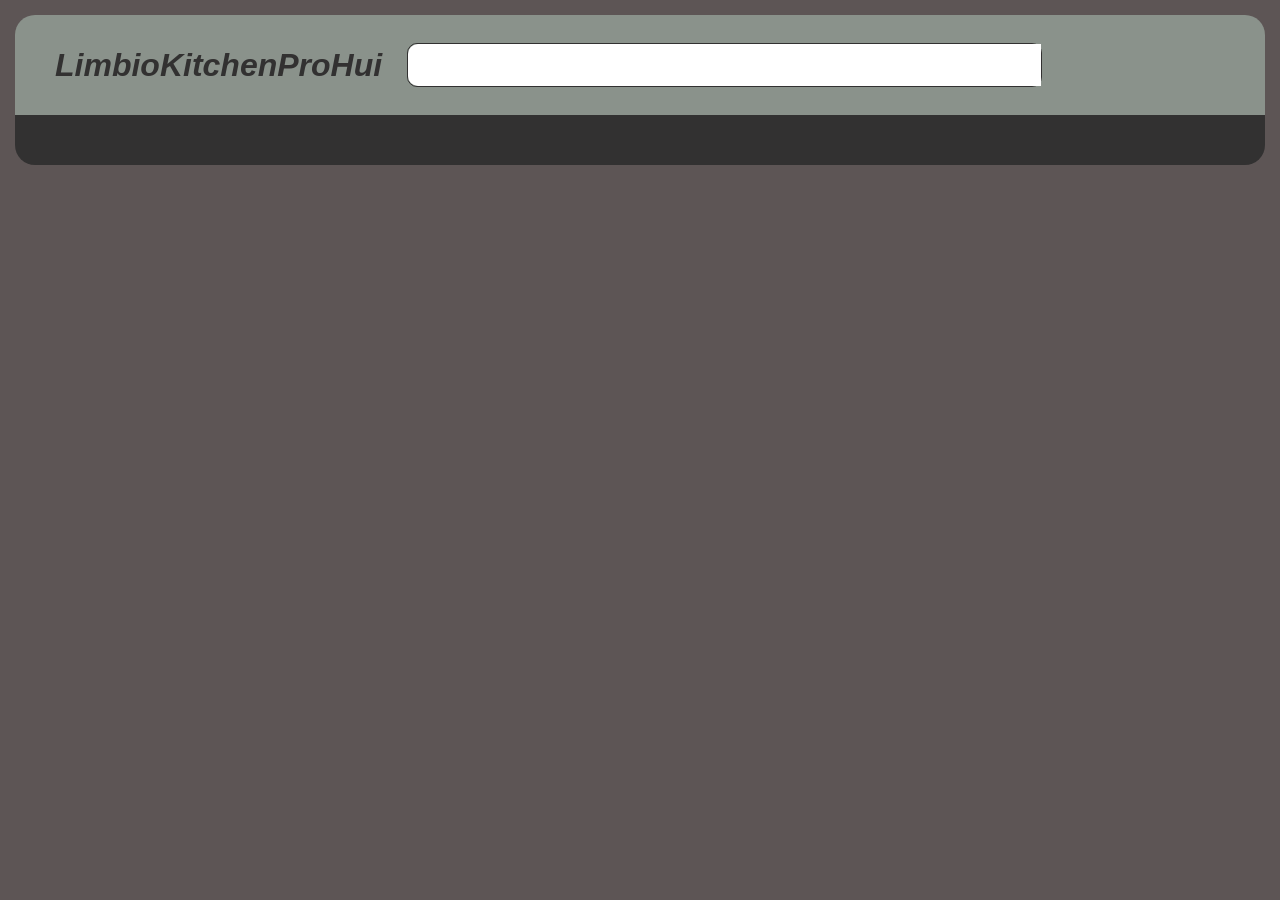
==== src/main/resources/static/index.html @ ba8d92d3 "Initial commit: full project ready for deploy" ====
<!DOCTYPE html>
<html lang="ru">
    <head>
        <title>CSS - часть 6</title>
        <meta http-equiv="Content-type" content="text/html; charset=UTF-8">
        <link rel="stylesheet" href="css/style.css">
    </head>
    <body>
        <div class="wrapper">
            <header class="header">
                <div class="header__top header-top">
                    <div class="header-top__brand">
                        <a href="" class="header-top__logo">
                            <img src="/img/header/logo-64.png" alt="">
                        </a>
                        <a href="#" class="header-top__brandname">
                            LimbioKitchenProHui
                        </a>
                    </div>
                    <div class="header-top__search">
                        <input type="text" class="header-top__search-field" name="search_query">
                        <div class="header-top__search-button">
                            <img src="/img/header/find.svg" alt="">
                        </div>
                    </div>
                    <div class="header-top__icons">

                        <img src="/img/header/favorite.svg" alt="" class="header-top__favorite-icon">
                        <img src="/img/header/cart.svg" alt="" class="header-top__cart-icon">
                        <img src="/img/header/user.svg" alt="" class="header-top__user-icon">
                    </div>
                </div>
                <menu class="header__menu menu">
                    
                </menu>
            </header>
            <main class="main">

            </main>
            <footer class="footer">

            </footer>
        </div>
    </body>
</html>
---- src/main/resources/static/css/style.css ----
/* Обнуляющие стили */

*{
    padding: 0;
    margin: 0;
    border: 0;
}
*,*:before,*:after{
    -moz-box-sizing: border-box;
    -webkit-box-sizing: border-box;
    box-sizing: border-box;
}
:focus,:active{outline: none;}
a:focus,a:active{outline: none;}

nav,footer,header,aside{display: block;}
html,body{
    height: 100%;
    width: 100%;
    font-size: 100%;
    line-height: 1;
    font-size: 14px;
    -ms-text-size-adjust: 100%;
    -moz-text-size-adjust: 100%;
    -webkit-text-size-adjust: 100%;
}
input,button,textarea{font-family: inherit;}

input::-ms-clear{display: none;}
button{cursor: pointer;}
button::-moz-focus-inner{padding: 0; border: 0;}
a, a:visited{text-decoration: none;}
a:hover{text-decoration: none;}
ul li{list-style: none;}
img{vertical-align: top;}

h1,h2,h3,h4,h5,h6{font-size: inherit; font-weight: 400;}


/*------------------------*/

/**{outline: 1px dotted green;}*/

body{
    background-color: #5D5555;
    font-family:Arial, Helvetica, sans-serif;
    font-weight: 700;
    font-style: italic;
    padding: 15px 15px 0px 15px;

}
.wrapper{
    max-width: 1440px;
    margin: 0 auto;
}
.header {
}
.header__top {
    
}
.header-top {
    padding: 0px 25px;
    display: flex;
    height: 100px;
    background-color: #8A928B;
    border-radius: 20px 20px 0px 0px;
}
.header-top__brand {
    display: flex;
    align-items: center;
}
.header-top__logo {
    margin: 0px 15px 0px 0px;
}
.header-top__logo img{
    width: 50px;
}
.header-top__brandname {
    margin-right: 25px;
    font-size: 32px;
    color: #323131;
}
.header-top__search {
    display: flex;
    align-items: center;
    align-self: center;
    flex: 1 1 auto;
    border: 1px solid #323131;
    border-radius: 10px 10px 10px 10px;
    margin-right: 25px;
}
.header-top__search-field {
    flex: 1 1 auto;
    height: 42px;
    border-radius: 10px 0px 0px 10px;
}
.header-top__search-button {
    height: 42px;
}
.header-top__search-button img{
    width: 42px;
}
.header-top__icons {
    display: flex;
    align-items: center;
    justify-content: flex-end;
    flex: 0 0 auto;
}
.header-top__favorite-icon {
    width: 47px;
    margin-right: 20px;
}
.header-top__cart-icon {
    width: 38px;
    margin-right: 28px;

}
.header-top__user-icon {
    width: 40px;
}
.header__menu {
}
.menu {
    padding: 0px 25px;
    height: 50px;
    background-color: #323131;
    border-radius: 0px 0px 20px 20px
}
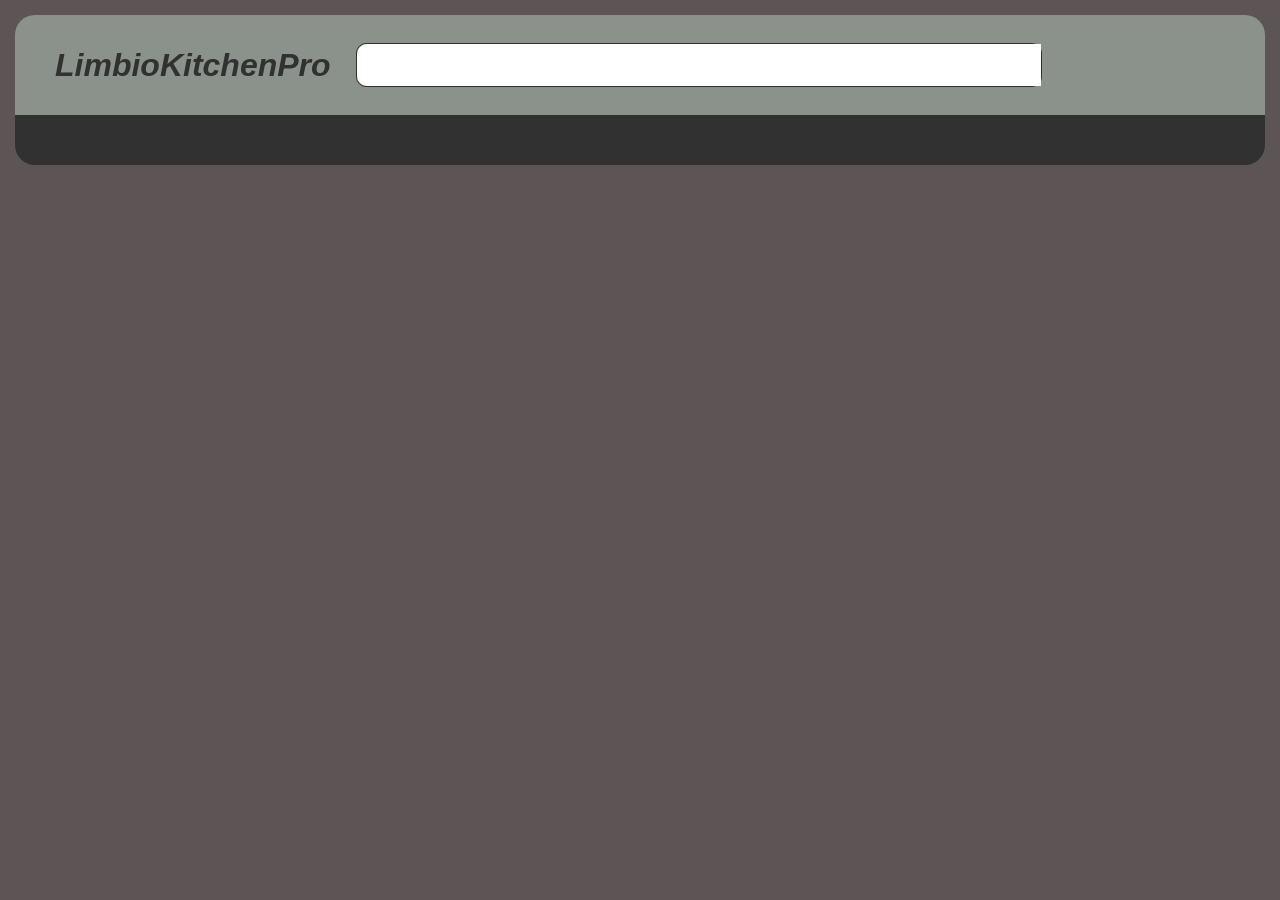
==== commit 3e450068: "Initial commit: full project ready for deploy" ====
--- a/src/main/resources/static/index.html
+++ b/src/main/resources/static/index.html
@@ -14,7 +14,7 @@
                             <img src="/img/header/logo-64.png" alt="">
                         </a>
                         <a href="#" class="header-top__brandname">
-                            LimbioKitchenProHui
+                            LimbioKitchenPro
                         </a>
                     </div>
                     <div class="header-top__search">
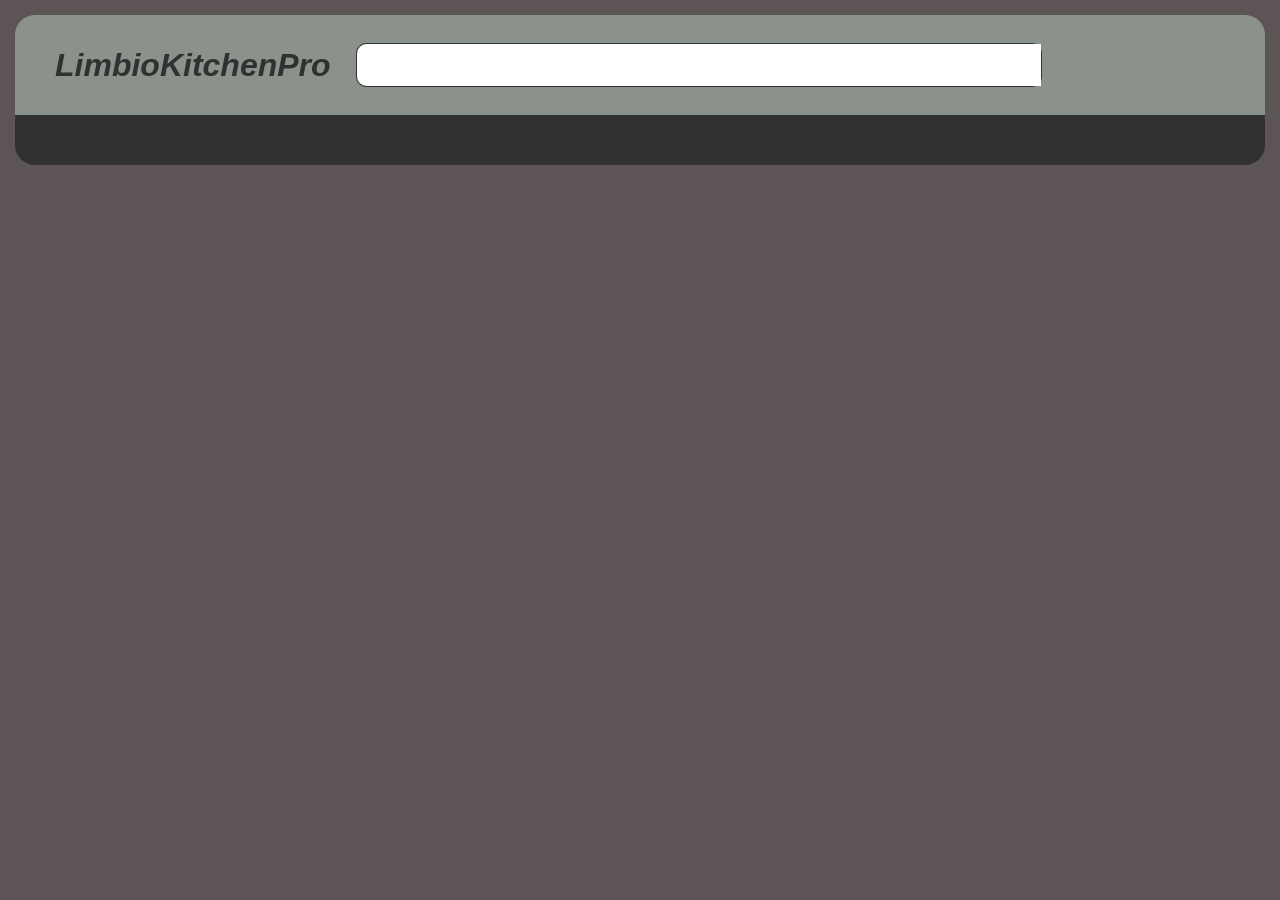
==== commit cdba6ca4: "Initial commit: full project ready for deploy" ====
--- a/src/main/resources/static/index.html
+++ b/src/main/resources/static/index.html
@@ -31,7 +31,7 @@
                     </div>
                 </div>
                 <menu class="header__menu menu">
-                    
+                    <div id="dishes"></div>
                 </menu>
             </header>
             <main class="main">
@@ -41,5 +41,30 @@
 
             </footer>
         </div>
+        <script>
+            async function loadDishes() {
+                // запрос к REST API
+                const response = await fetch('https://limbiokitchenpro.onrender.com/api/dishes');
+                
+                // превращаем ответ в JS объект
+                const dishes = await response.json();
+
+                // контейнер
+                const container = document.getElementById('dishes');
+
+                // выводим данные
+                dishes.forEach(dishes => {
+                    container.innerHTML += `
+                        <div>
+                            <h2>${dishes.name}</h2>
+                            <p>${dishes.price}$</p>
+                        </div>
+                    `;
+                });
+            }
+
+            loadDishes();
+
+        </script>
     </body>
 </html>
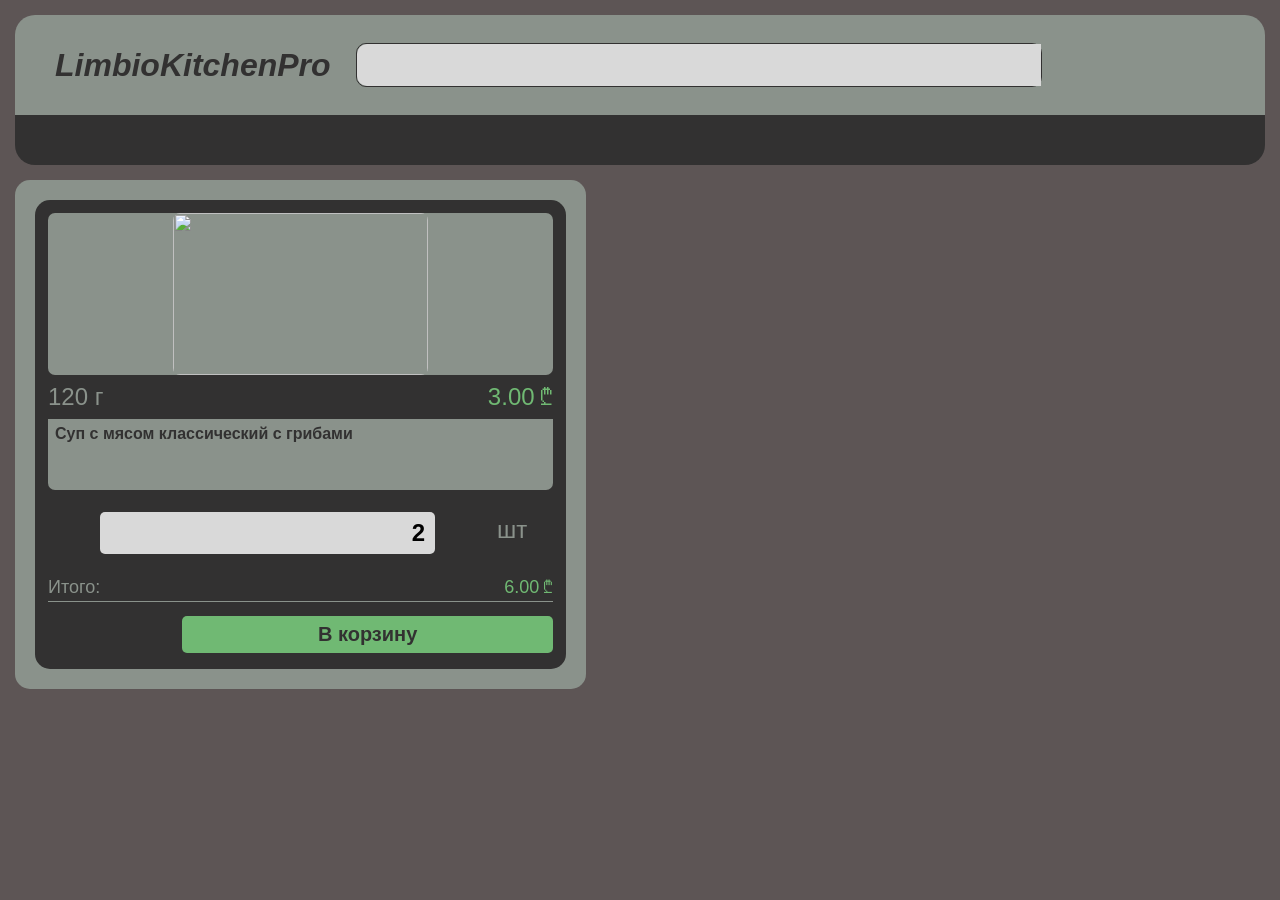
==== commit dd792eab: "Initial commit: full project ready for deploy" ====
--- a/src/main/resources/static/index.html
+++ b/src/main/resources/static/index.html
@@ -7,14 +7,14 @@
     </head>
     <body>
         <div class="wrapper">
-            <header class="header">
+            <header class="header header-mainpage">
                 <div class="header__top header-top">
                     <div class="header-top__brand">
                         <a href="" class="header-top__logo">
                             <img src="/img/header/logo-64.png" alt="">
                         </a>
                         <a href="#" class="header-top__brandname">
-                            LimbioKitchenPro
+                            <p>LimbioKitchenPro</p> 
                         </a>
                     </div>
                     <div class="header-top__search">
@@ -35,36 +35,72 @@
                 </menu>
             </header>
             <main class="main">
-
+                <div class="cards">
+                    <div class="card">
+                        <div class="card__box1">
+                            <div class="card__box2">
+                                <div class="card__photo">
+                                    <img src="/img/card/07b6f9a5-dc1e-4a84-9e3c-0d7b6152fa49.png" alt="">
+                                </div>
+                                <div class="card__weight-price">
+                                    <p class="card__weight">120 г</p>
+                                    <p class="card__price">3.00 ₾</p>
+                                </div>
+                                <div class="card__dishname">
+                                    <p>Суп с мясом классический с грибами</p>
+                                </div>
+                                <div class="card__controls">
+                                    <a href="" class="card__minus-button">
+                                        <svg>
+                                            <use href="/img/icons/sprite.svg#minus"></use>
+                                        </svg>
+                                    </a>
+                                    <div class="card__quantity">
+                                        <input type="text" name="quantity" class="card__quantity-input" value="2">
+                                    </div>
+                                    <a href="" class="card__plus-button">
+                                        <svg>
+                                            <use href="/img/icons/sprite.svg#plus"></use>
+                                        </svg>
+                                    </a>
+                                    <a href="" class="card__measure-unit">
+                                        <p>шт</p> 
+                                        <svg>
+                                            <use href="/img/icons/sprite.svg#chevron_down"></use>
+                                        </svg>
+                                    </a>
+                                </div>
+                                <div class="card__total">
+                                    <p class="card__total-text">Итого:</p>
+                                    <p class="card__total-price">6.00 ₾</p>
+                                </div>
+                                <div class="card__line"></div>  
+                                <div class="card__actions">
+                                    <a href="" class="card__add-to-favourite">
+                                        <svg>
+                                            <use href="/img/icons/sprite.svg#favorite"></use>
+                                        </svg>
+                                    </a>
+                                    <a href="" class="card__add-to-mealplan">
+                                        <svg>
+                                            <use href="/img/icons/sprite.svg#mealplan"></use>
+                                        </svg>
+                                    </a>
+                                    <a href="" class="card__in-cart-button">
+                                        В корзину
+                                    </a>
+                                </div>
+                            </div>
+                        </div>
+                    </div>
+                </div>
             </main>
             <footer class="footer">
 
             </footer>
         </div>
-        <script>
-            async function loadDishes() {
-                // запрос к REST API
-                const response = await fetch('https://limbiokitchenpro.onrender.com/api/dishes');
-                
-                // превращаем ответ в JS объект
-                const dishes = await response.json();
-
-                // контейнер
-                const container = document.getElementById('dishes');
-
-                // выводим данные
-                dishes.forEach(dishes => {
-                    container.innerHTML += `
-                        <div>
-                            <h2>${dishes.name}</h2>
-                            <p>${dishes.price}$</p>
-                        </div>
-                    `;
-                });
-            }
-
-            loadDishes();
-
+        
+        <script src="/js/main.js">
         </script>
     </body>
 </html>
--- a/src/main/resources/static/css/style.css
+++ b/src/main/resources/static/css/style.css
@@ -42,18 +42,21 @@
 /**{outline: 1px dotted green;}*/
 
 body{
+    font-family:Arial, Helvetica, sans-serif;
     background-color: #5D5555;
-    font-family:Arial, Helvetica, sans-serif;
-    font-weight: 700;
-    font-style: italic;
     padding: 15px 15px 0px 15px;
-
 }
 .wrapper{
     max-width: 1440px;
     margin: 0 auto;
 }
+
+/* header */
+
 .header {
+}
+.header-mainpage{
+    margin: 0px 0px 15px 0px;
 }
 .header__top {
     
@@ -68,6 +71,10 @@
 .header-top__brand {
     display: flex;
     align-items: center;
+}
+.header-top__brand p{
+    font-weight: 700;
+    font-style: italic;
 }
 .header-top__logo {
     margin: 0px 15px 0px 0px;
@@ -93,6 +100,7 @@
     flex: 1 1 auto;
     height: 42px;
     border-radius: 10px 0px 0px 10px;
+    background-color: #D9D9D9;
 }
 .header-top__search-button {
     height: 42px;
@@ -126,3 +134,175 @@
     background-color: #323131;
     border-radius: 0px 0px 20px 20px
 }
+
+
+/* main */
+
+.main {
+}
+.cards {
+    display: flex;
+    flex-wrap: wrap;
+    gap: 20px;
+}
+.card-place {
+}
+
+/* card */
+.card {
+    flex: 1 0 320px;
+}
+.card__box1 {
+    display: inline-block;
+    background-color: #8A928B;
+    border-radius: 15px;
+    padding: 20px;
+}
+.card__box2 {
+    display: flex;
+    flex-direction: column;
+    background-color: #323131;
+    border-radius: 15px;
+    padding: 13px;
+    /*width: 282px;*/
+    height: 469px;
+}
+.card__photo {
+    height: 162px;
+    text-align: center;
+    background-color: #8A928B;
+    border-radius: 7px;
+}
+.card__photo img{
+    border-radius: 7px;
+    width: 255px;
+    height: 100%;
+    /*border: 1px solid #323131;*/
+}
+.card__weight-price {
+    display: flex;
+    justify-content: space-between;
+    margin: 10px 0px 10px 0px;
+    font-size: 24px;
+}
+.card__weight {
+    color: #8A928B;
+}
+.card__price {
+    color: #70B973;
+}
+.card__dishname {
+    background-color: #8A928B;
+    min-height: 71px;;
+    border-radius: 0px 0px 7px 7px;
+    padding: 7px;
+    margin: 0px 0px 17px 0px;
+}
+.card__dishname p{
+    color: #323131;
+    font-size: 16px;
+    font-weight: 600;
+}
+.card__controls {
+    display: flex;
+    align-items: center;
+    justify-content: space-between;
+    flex: 1 1 auto;
+    margin-bottom: 20px;
+}
+.card__minus-button {
+    margin: 0px 10px 0px 0px;
+}
+.card__minus-button svg{
+    width: 42px;
+    height: 42px;
+    fill: #8A928B;
+}
+.card__quantity{
+    flex: 1 1 100%;
+}
+.card__quantity-input {
+    height: 42px;
+    padding: 10px;
+    font-size: 24px;
+    font-weight: 600;
+    width: 100%;
+    text-align: right;
+    border-radius: 5px;
+    background-color: #D9D9D9;
+}
+.card__plus-button {
+    margin: 0px 10px 0px 10px;
+
+}
+.card__plus-button svg {
+    width: 42px;
+    height: 42px;
+    fill: #8A928B;
+}
+.card__measure-unit {
+    display: flex;
+    flex: 1 1 auto;
+}
+.card__measure-unit p {
+    font-size: 24px;
+    color: #8A928B;
+}
+.card__measure-unit svg{
+    width: 26px;
+    height: 29px;
+    fill: #8A928B;
+}
+.card__line {
+    width: 100%;
+    min-height: 1px;
+    background-color: #8A928B;
+    margin: 0px 0px 10px 0px;
+}
+.card__total {
+    display: flex;
+    justify-content: space-between;
+}
+.card__total-text {
+    color: #8A928B;
+    font-size: 18px;
+    margin-bottom: 5px;
+}
+.card__total-price{
+    color: #70B973;
+    font-size: 18px;
+}
+.card__actions {
+    display: flex;
+    align-items: center;
+    justify-content: space-between
+}
+.card__add-to-favourite {
+    margin: 0px 25px 0px 0px;
+}
+.card__add-to-favourite svg{
+    width: 42px;
+    height: 42px;
+    fill: #8A928B;
+}
+.card__add-to-mealplan {
+    margin: 0px 25px 0px 0px;
+}
+.card__add-to-mealplan svg {
+    width: 42px;
+    height: 42px;
+    fill: #8A928B;
+}
+.card__in-cart-button {
+    display: flex;
+    align-items: center;
+    justify-content: center;
+    flex: 1 1 auto;
+    min-height: 37px;
+    background-color: #70B973;
+    color: #323131;
+    font-size: 20px;
+    padding: 0px 5px 0px 5px;
+    font-weight: 600;
+    border-radius: 5px;
+}
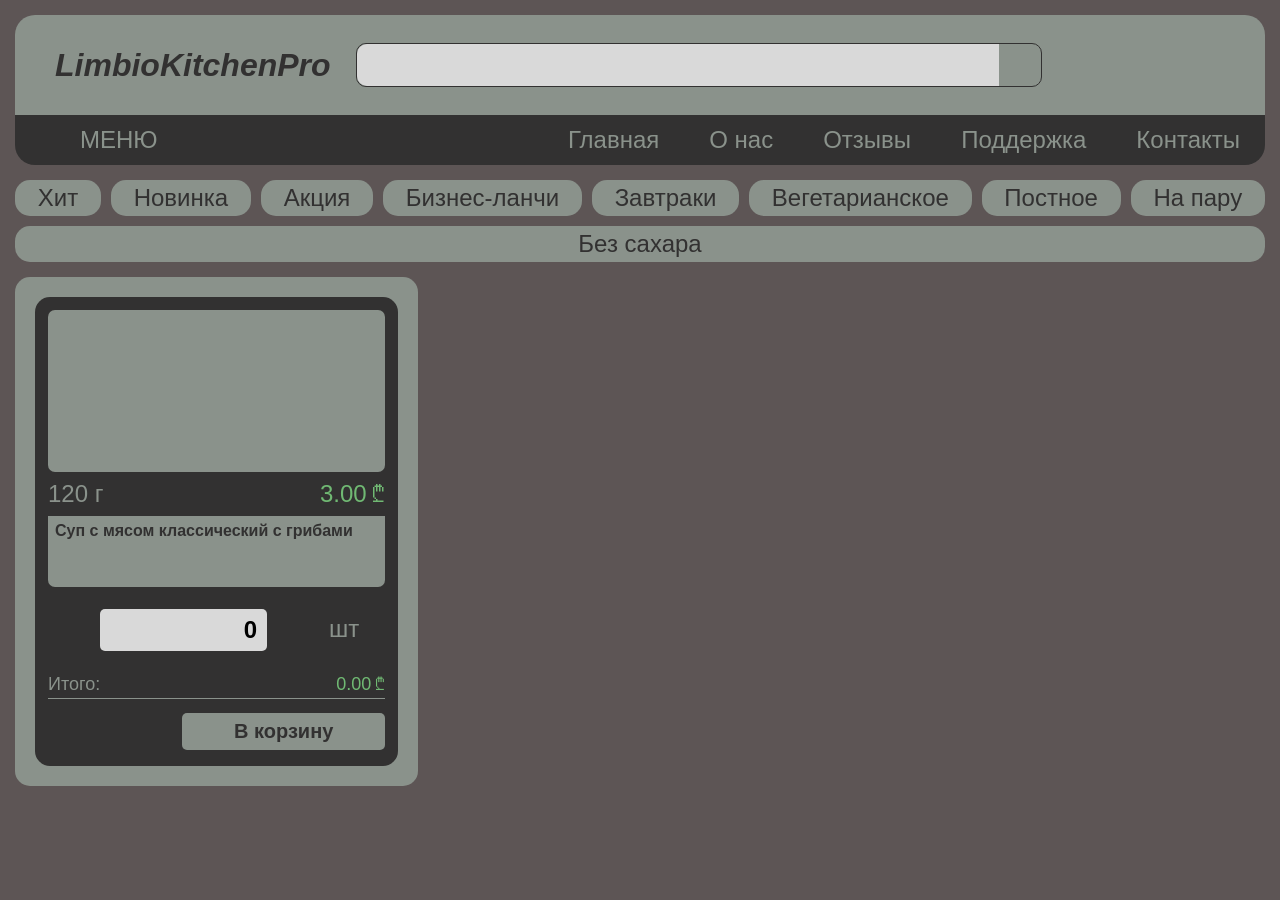
==== commit e21f6a81: "Initial commit: full project ready for deploy" ====
--- a/src/main/resources/static/index.html
+++ b/src/main/resources/static/index.html
@@ -1,8 +1,9 @@
 <!DOCTYPE html>
 <html lang="ru">
     <head>
-        <title>CSS - часть 6</title>
+        <title>LimbioFoodPro - провайдер готовой еды</title>
         <meta http-equiv="Content-type" content="text/html; charset=UTF-8">
+        <meta name="viewport" content="width=device-width, initial-scale=1.0">
         <link rel="stylesheet" href="css/style.css">
     </head>
     <body>
@@ -19,21 +20,67 @@
                     </div>
                     <div class="header-top__search">
                         <input type="text" class="header-top__search-field" name="search_query">
-                        <div class="header-top__search-button">
-                            <img src="/img/header/find.svg" alt="">
-                        </div>
+                        <button class="header-top__search-button">
+                            <svg>
+                                <use href="/img/icons/sprite.svg#search"></use>
+                            </svg>
+                        </button>
                     </div>
                     <div class="header-top__icons">
-
-                        <img src="/img/header/favorite.svg" alt="" class="header-top__favorite-icon">
-                        <img src="/img/header/cart.svg" alt="" class="header-top__cart-icon">
-                        <img src="/img/header/user.svg" alt="" class="header-top__user-icon">
+                        <a href="" class="header-top__favorite-icon">
+                            <svg>
+                                <use href="/img/icons/sprite.svg#favorite"></use>
+                            </svg>
+                        </a>
+                        <a href="" class="header-top__cart-icon">
+                            <svg>
+                                <use href="/img/icons/sprite.svg#cart"></use>
+                            </svg>
+                        </a>
+                        <a href="" class="header-top__user-icon">
+                            <svg>
+                                <use href="/img/icons/sprite.svg#user"></use>
+                            </svg>
+                        </a>
                     </div>
                 </div>
                 <menu class="header__menu menu">
-                    <div id="dishes"></div>
+                    <button class="menu__button">
+                        <svg>
+                            <use href="/img/icons/sprite.svg#menu"></use>
+                        </svg>
+                        МЕНЮ
+                    </button>
+                    <ul class="menu__items">
+                        <li>
+                            <a href="" class="menu__item">Главная</a>
+                        </li>
+                        <li>
+                            <a href="" class="menu__item">О нас</a>
+                        </li>
+                        <li>
+                            <a href="" class="menu__item">Отзывы</a>
+                        </li>
+                        <li>
+                            <a href="" class="menu__item">Поддержка</a>
+                        </li>
+                        <li>
+                            <a href="" class="menu__item">Контакты</a>
+                        </li>
+                    </ul>
                 </menu>
             </header>
+            <div class="tags">
+                <button class="tag-button">Хит</button>
+                <button class="tag-button">Новинка</button>
+                <button class="tag-button">Акция</button>
+                <button class="tag-button">Бизнес-ланчи</button>
+                <button class="tag-button">Завтраки</button>
+                <button class="tag-button">Вегетарианское</button>
+                <button class="tag-button">Постное</button>
+                <button class="tag-button">На пару</button>
+                <button class="tag-button">Без сахара</button>
+            </div>
             <main class="main">
                 <div class="cards">
                     <div class="card">
@@ -44,51 +91,51 @@
                                 </div>
                                 <div class="card__weight-price">
                                     <p class="card__weight">120 г</p>
-                                    <p class="card__price">3.00 ₾</p>
+                                    <p class="card__price"><span>3.00</span> ₾</p>
                                 </div>
                                 <div class="card__dishname">
                                     <p>Суп с мясом классический с грибами</p>
                                 </div>
                                 <div class="card__controls">
-                                    <a href="" class="card__minus-button">
+                                    <button class="card__minus-button">
                                         <svg>
                                             <use href="/img/icons/sprite.svg#minus"></use>
                                         </svg>
-                                    </a>
+                                    </button>
                                     <div class="card__quantity">
-                                        <input type="text" name="quantity" class="card__quantity-input" value="2">
+                                        <input type="number" name="quantity" class="card__quantity-input" value="0" min="0">
                                     </div>
-                                    <a href="" class="card__plus-button">
+                                    <button class="card__plus-button">
                                         <svg>
                                             <use href="/img/icons/sprite.svg#plus"></use>
                                         </svg>
-                                    </a>
-                                    <a href="" class="card__measure-unit">
+                                    </button>
+                                    <button class="card__measure-unit">
                                         <p>шт</p> 
                                         <svg>
                                             <use href="/img/icons/sprite.svg#chevron_down"></use>
                                         </svg>
-                                    </a>
+                                    </button>
                                 </div>
                                 <div class="card__total">
                                     <p class="card__total-text">Итого:</p>
-                                    <p class="card__total-price">6.00 ₾</p>
+                                    <p class="card__total-price"><span>0.00</span> ₾</p>
                                 </div>
                                 <div class="card__line"></div>  
                                 <div class="card__actions">
-                                    <a href="" class="card__add-to-favourite">
+                                    <a href="#" class="card__add-to-favourite">
                                         <svg>
                                             <use href="/img/icons/sprite.svg#favorite"></use>
                                         </svg>
                                     </a>
-                                    <a href="" class="card__add-to-mealplan">
+                                    <a href="#" class="card__add-to-mealplan">
                                         <svg>
                                             <use href="/img/icons/sprite.svg#mealplan"></use>
                                         </svg>
                                     </a>
-                                    <a href="" class="card__in-cart-button">
+                                    <button class="card__in-cart-button">
                                         В корзину
-                                    </a>
+                                    </button>
                                 </div>
                             </div>
                         </div>
--- a/src/main/resources/static/css/style.css
+++ b/src/main/resources/static/css/style.css
@@ -27,7 +27,7 @@
 input,button,textarea{font-family: inherit;}
 
 input::-ms-clear{display: none;}
-button{cursor: pointer;}
+button{background: none; cursor: pointer;}
 button::-moz-focus-inner{padding: 0; border: 0;}
 a, a:visited{text-decoration: none;}
 a:hover{text-decoration: none;}
@@ -36,11 +36,24 @@
 
 h1,h2,h3,h4,h5,h6{font-size: inherit; font-weight: 400;}
 
+/* Удаление стрелочек у input type="number" */
+    /* Chrome, Edge, Safari, Opera */
+    input[type="number"]::-webkit-outer-spin-button,
+    input[type="number"]::-webkit-inner-spin-button {
+        -webkit-appearance: none;
+        margin: 0;
+    }
+    /* Firefox */
+    input[type="number"] {
+        appearance: textfield;
+    }
 
 /*------------------------*/
 
 /**{outline: 1px dotted green;}*/
-
+html, body {
+    overflow-x: hidden;
+}
 body{
     font-family:Arial, Helvetica, sans-serif;
     background-color: #5D5555;
@@ -101,12 +114,26 @@
     height: 42px;
     border-radius: 10px 0px 0px 10px;
     background-color: #D9D9D9;
+    font-size: 20px;
+    color: #323131;
+    padding: 0px 10px 0px 10px;
+}
+.header-top__search-field:focus {
+    /*box-shadow: 2px 2px 7px 1px #323131;*/
+    background-color: #ffffff;
 }
 .header-top__search-button {
-    height: 42px;
-}
-.header-top__search-button img{
+    display: flex;
+    align-items: center;
+    justify-content: center;
+    height: 42px;
+}
+.header-top__search-button svg{
     width: 42px;
+    fill: #323131;
+}
+.header-top__search-button:hover svg{
+    fill: #080808;
 }
 .header-top__icons {
     display: flex;
@@ -114,35 +141,113 @@
     justify-content: flex-end;
     flex: 0 0 auto;
 }
-.header-top__favorite-icon {
+.header-top__favorite-icon svg{
     width: 47px;
+    height: 47px;
+    fill: #323131;
     margin-right: 20px;
 }
-.header-top__cart-icon {
+.header-top__favorite-icon:hover svg{
+    fill: #080808;
+}
+.header-top__cart-icon svg {
     width: 38px;
+    height: 38px;
+    fill: #323131;
     margin-right: 28px;
 
 }
-.header-top__user-icon {
+.header-top__cart-icon:hover svg{
+    fill: #080808;
+}
+.header-top__user-icon svg{
     width: 40px;
-}
+    height: 40px;
+    fill: #323131;
+}
+.header-top__user-icon:hover svg{
+    fill: #080808;
+}
+
+/* tags */
+
+.tags {
+    display: flex;
+    flex-wrap: wrap;
+    margin: 0px 0px 15px 0px;
+    gap: 10px;
+}
+.tag-button {
+    flex: 1 1 auto;
+    height: 36px;
+    background-color: #8A928B;
+    border-radius: 15px;
+    font-size: 24px;
+    color: #323131;
+    padding: 0px 15px 0px 15px;
+    text-wrap: nowrap;
+}
+.tag-button:hover {
+    background-color: #abb3ac;
+}
+
+/* menu */
+
 .header__menu {
 }
 .menu {
+    display: flex;
+    align-items: center;
+    justify-content: space-between;
     padding: 0px 25px;
     height: 50px;
     background-color: #323131;
-    border-radius: 0px 0px 20px 20px
-}
-
+    border-radius: 0px 0px 20px 20px;
+}
+.menu__button{
+    display: flex;
+    align-items: center;
+    font-size: 24px;
+    letter-spacing: 19%;
+    color: #8A928B;
+    margin: 0px 30px 0px 0px;
+}
+.menu__button:hover{
+    color: #D9D9D9;
+}
+.menu__button svg{
+    fill: #8A928B;
+    width: 30px;
+    height: 18px;
+    margin-right: 10px;
+}
+.menu__button:hover svg{
+    fill: #D9D9D9;
+}
+.menu__items{
+    display: flex;
+    justify-content: end;
+    flex: 1 1 auto;
+    gap: 50px;
+}
+.menu__item {
+    font-size: 24px;
+    letter-spacing: 5%;
+    text-wrap: nowrap;
+    color: #8A928B;
+    /*margin-right: 30px;*/
+}
+.menu__item:hover {
+    color: #D9D9D9;
+}
 
 /* main */
 
 .main {
 }
 .cards {
-    display: flex;
-    flex-wrap: wrap;
+    display: grid;
+    grid-template-columns: repeat(auto-fill, minmax(320px, 1fr));
     gap: 20px;
 }
 .card-place {
@@ -150,13 +255,21 @@
 
 /* card */
 .card {
-    flex: 1 0 320px;
+    /*flex: 1 1 320px;*/
 }
 .card__box1 {
     display: inline-block;
     background-color: #8A928B;
     border-radius: 15px;
     padding: 20px;
+}
+.card__box1:hover {
+    background-color: #949c95;
+    box-shadow: 2px 2px 10px 5px #323131;
+}
+.card__box1:hover {
+    /*background-color: #323131;
+    box-shadow: 2px 2px 15px 10px #323131;*/
 }
 .card__box2 {
     display: flex;
@@ -172,11 +285,13 @@
     text-align: center;
     background-color: #8A928B;
     border-radius: 7px;
+    background-repeat: no-repeat;
+    background-size: cover;
 }
 .card__photo img{
     border-radius: 7px;
     width: 255px;
-    height: 100%;
+    height: 0;
     /*border: 1px solid #323131;*/
 }
 .card__weight-price {
@@ -217,6 +332,9 @@
     width: 42px;
     height: 42px;
     fill: #8A928B;
+}
+.card__minus-button:active svg {
+    fill: #a5ada6;
 }
 .card__quantity{
     flex: 1 1 100%;
@@ -231,6 +349,10 @@
     border-radius: 5px;
     background-color: #D9D9D9;
 }
+.card__quantity-input:focus {
+    /*box-shadow: 2px 2px 7px 1px #323131;*/
+    background-color: #ffffff;
+}
 .card__plus-button {
     margin: 0px 10px 0px 10px;
 
@@ -239,6 +361,9 @@
     width: 42px;
     height: 42px;
     fill: #8A928B;
+}
+.card__plus-button:active svg {
+    fill: #a5ada6;
 }
 .card__measure-unit {
     display: flex;
@@ -252,6 +377,9 @@
     width: 26px;
     height: 29px;
     fill: #8A928B;
+}
+.card__measure-unit:hover svg {
+    fill: #a5ada6;
 }
 .card__line {
     width: 100%;
@@ -285,6 +413,9 @@
     height: 42px;
     fill: #8A928B;
 }
+.card__add-to-favourite:hover svg {
+    fill: #70d173;
+}
 .card__add-to-mealplan {
     margin: 0px 25px 0px 0px;
 }
@@ -293,16 +424,25 @@
     height: 42px;
     fill: #8A928B;
 }
+.card__add-to-mealplan:hover svg{
+    fill: #70d173;
+}
 .card__in-cart-button {
     display: flex;
     align-items: center;
     justify-content: center;
     flex: 1 1 auto;
     min-height: 37px;
-    background-color: #70B973;
+    background-color: #8A928B;
     color: #323131;
     font-size: 20px;
     padding: 0px 5px 0px 5px;
     font-weight: 600;
     border-radius: 5px;
 }
+.card__in-cart-button_green{
+    background-color: #70B973;
+}
+.card__in-cart-button:hover {
+    background-color: #70d173;
+}
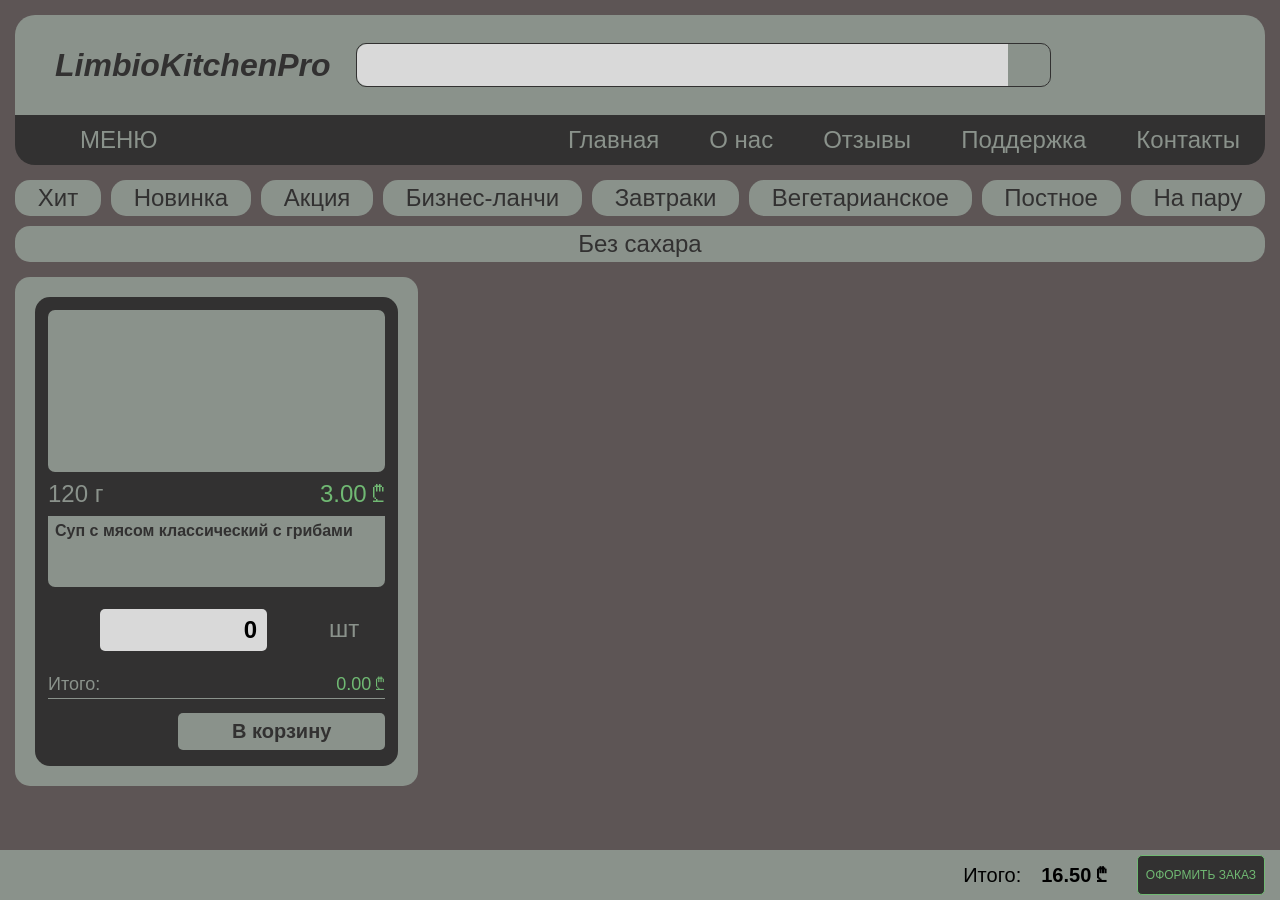
==== commit 22eff3bf: "Initial commit: full project ready for deploy" ====
--- a/src/main/resources/static/index.html
+++ b/src/main/resources/static/index.html
@@ -146,7 +146,190 @@
 
             </footer>
         </div>
-        
+
+        <div class="dishmenu">
+            <div class="dishmenu__overlay">
+                <div class="dishmenu__box">
+                    <div class="dishmenu__header">
+                        <button class="dishmenu__left-arrow">
+                            <svg>
+                                <use href="/img/icons/sprite.svg#left_arrow"></use>
+                            </svg>
+                        </button>
+                        <button class="dishmenu__right-arrow">
+                            <svg>
+                                <use href="/img/icons/sprite.svg#left_arrow"></use>
+                            </svg>
+                        </button>
+                        <div class="dishmenu__nav-text">ГЛАВНАЯ</div>
+                        <button class="dishmenu__close">
+                            <svg>
+                                <use href="/img/icons/sprite.svg#cross"></use>
+                            </svg>
+                        </button>
+                    </div>
+                    <div class="dishmenu__main">
+                        <div class="dishmenu__items">
+                            <div class="dishmenu__item">
+                                <div class="dishmenu__item-box1">
+                                    <div class="dishmenu__item-box2">
+                                        <div class="dishmenu__img-box dishmenu__img-box1"></div>
+                                        <h2 class="dishmenu__title">Супы</h2>
+                                    </div>
+                                </div>
+                            </div>
+                            <div class="dishmenu__item">
+                                <div class="dishmenu__item-box1">
+                                    <div class="dishmenu__item-box2">
+                                        <div class="dishmenu__img-box dishmenu__img-box2"></div>
+                                        <h2 class="dishmenu__title">Завтраки</h2>
+                                    </div>
+                                </div>
+                            </div>
+                            <div class="dishmenu__item">
+                                <div class="dishmenu__item-box1">
+                                    <div class="dishmenu__item-box2">
+                                        <div class="dishmenu__img-box dishmenu__img-box3"></div>
+                                        <h2 class="dishmenu__title">Хлебобулочные изделия</h2>
+                                    </div>
+                                </div>
+                            </div>
+                            <div class="dishmenu__item">
+                                <div class="dishmenu__item-box1">
+                                    <div class="dishmenu__item-box2">
+                                        <div class="dishmenu__img-box dishmenu__img-box4"></div>
+                                        <h2 class="dishmenu__title">Десерты</h2>
+                                    </div>
+                                </div>
+                            </div>
+                            <div class="dishmenu__item">
+                                <div class="dishmenu__item-box1">
+                                    <div class="dishmenu__item-box2">
+                                        <div class="dishmenu__img-box dishmenu__img-box5"></div>
+                                        <h2 class="dishmenu__title">Горячие блюда</h2>
+                                    </div>
+                                </div>
+                            </div>
+                            <div class="dishmenu__item">
+                                <div class="dishmenu__item-box1">
+                                    <div class="dishmenu__item-box2">
+                                        <div class="dishmenu__img-box dishmenu__img-box6"></div>
+                                        <h2 class="dishmenu__title">Салаты</h2>
+                                    </div>
+                                </div>
+                            </div>
+                            <div class="dishmenu__item">
+                                <div class="dishmenu__item-box1">
+                                    <div class="dishmenu__item-box2">
+                                        <div class="dishmenu__img-box dishmenu__img-box7"></div>
+                                        <h2 class="dishmenu__title">Напитки</h2>
+                                    </div>
+                                </div>
+                            </div>
+                            <div class="dishmenu__item">
+                                <div class="dishmenu__item-box1">
+                                    <div class="dishmenu__item-box2">
+                                        <div class="dishmenu__img-box dishmenu__img-box8"></div>
+                                        <h2 class="dishmenu__title">Соусы и заправки</h2>
+                                    </div>
+                                </div>
+                            </div>
+                            <div class="dishmenu__item">
+                                <div class="dishmenu__item-box1">
+                                    <div class="dishmenu__item-box2">
+                                        <div class="dishmenu__img-box dishmenu__img-box9"></div>
+                                        <h2 class="dishmenu__title">Гарниры</h2>
+                                    </div>
+                                </div>
+                            </div>
+                            <div class="dishmenu__item">
+                                <div class="dishmenu__item-box1">
+                                    <div class="dishmenu__item-box2">
+                                        <div class="dishmenu__img-box dishmenu__img-box10"></div>
+                                        <h2 class="dishmenu__title">Наборы</h2>
+                                    </div>
+                                </div>
+                            </div>
+                        </div>
+                    </div>
+                </div>
+            </div>
+        </div>
+
+        <div class="fixed-content">
+            <div class="unibox">
+                <div class="cart">
+                    <div class="cart__items">
+                        <div class="cart__item dish-item-mini">
+                            <div class="dish-item-mini__top">
+                                <div class="dish-item-mini__img-box">
+                                    <button class="dish-item-mini__close-button">
+                                        <svg>
+                                            <use href="/img/icons/sprite.svg#cross"></use>
+                                        </svg>
+                                    </button>
+                                </div>
+                            </div>
+                            <div class="dish-item-mini__dishname">
+                                Суп с мясом классический с грибами
+                            </div>
+                            <div class="dish-item-mini__numbers">
+                                <button class="dish-item-mini__change-quantity-button">
+                                    <span class="dish-item-mini__quantity">1</span>
+                                    <span> x </span>
+                                    <span class="dish-item-mini__price-snapshot">3.00</span> 
+                                </button>
+                                <div class="dish-item-mini__total">
+                                    <span class="dish-item-mini__sum">6.00</span> 
+                                    <span>₾</span>
+                                </div>
+                            </div>
+                        </div>
+                    </div>
+                </div>
+                <div class="ration">
+    
+                </div>
+                <div class="favorite">
+                    
+                </div>
+            </div>
+            <div class="lowerbar">
+                <div class="lowerbar__box">
+                    <div class="lowerbar_nav">
+                        <button class="lowerbar__dishes-catalog-button">
+                            <svg>
+                                <use href="/img/icons/sprite.svg#dishes_catalog"></use>
+                            </svg>
+                        </button>
+                        <button class="lowerbar__cart-button">
+                            <svg>
+                                <use href="/img/icons/sprite.svg#cart"></use>
+                            </svg>
+                        </button>
+                        <button class="lowerbar__favorite-button">
+                            <svg>
+                                <use href="/img/icons/sprite.svg#favorite"></use>
+                            </svg>
+                        </button>
+                        <button class="lowerbar__ration-button">
+                            <svg>
+                                <use href="/img/icons/sprite.svg#mealplan"></use>
+                            </svg>
+                        </button>
+                    </div>
+                    <div class="lowerbar__order">
+                        <div class="lowerbar__total">
+                            <p class="lowerbar__total-label">Итого:</p>
+                            <div class="lowerbar__total-sum">16.50 ₾</div>
+                        </div>
+                        <button class="lowerbar__formalize-order-button">ОФОРМИТЬ ЗАКАЗ</button>
+                    </div>
+                </div>
+            
+            </div>
+        </div>
+
         <script src="/js/main.js">
         </script>
     </body>
--- a/src/main/resources/static/css/style.css
+++ b/src/main/resources/static/css/style.css
@@ -56,12 +56,12 @@
 }
 body{
     font-family:Arial, Helvetica, sans-serif;
-    background-color: #5D5555;
-    padding: 15px 15px 0px 15px;
+    background-color: #5D5555;    
 }
 .wrapper{
     max-width: 1440px;
     margin: 0 auto;
+    padding: 15px 15px 0px 15px;
 }
 
 /* header */
@@ -142,8 +142,8 @@
     flex: 0 0 auto;
 }
 .header-top__favorite-icon svg{
-    width: 47px;
-    height: 47px;
+    width: 38px;
+    height: 38px;
     fill: #323131;
     margin-right: 20px;
 }
@@ -409,8 +409,8 @@
     margin: 0px 25px 0px 0px;
 }
 .card__add-to-favourite svg{
-    width: 42px;
-    height: 42px;
+    width: 38px;
+    height: 38px;
     fill: #8A928B;
 }
 .card__add-to-favourite:hover svg {
@@ -445,4 +445,351 @@
 }
 .card__in-cart-button:hover {
     background-color: #70d173;
-}+}
+
+
+
+
+/* dishmenu */
+
+.dishmenu {
+    display: none;
+}
+.dishmenu__overlay{
+    position: fixed;
+    top: 0;
+    left: 0;
+    inset: 0;
+    background-color: rgba(0,0,0,0.7);
+    z-index: 1000;
+    display: flex;
+    justify-content: center;
+    align-items: center; 
+}
+.dishmenu__box{
+    min-height: 700px;
+    max-height: 100%;
+    border-radius: 15px;
+    display: flex;
+    flex-direction: column;
+}
+.dishmenu__header {
+    display: flex;
+    align-items: center;
+    background-color: #323131;
+    border-radius: 15px 15px 0px 0px;
+}
+.dishmenu__left-arrow {
+    margin: 0px 18px 0px 18px;
+}
+.dishmenu__left-arrow svg{
+    width: 33px;
+    height: 33px;
+    fill: #AAB1AB; 
+}
+.dishmenu__right-arrow {
+    margin-right: 25px;
+}
+.dishmenu__right-arrow svg{
+    width: 33px;
+    height: 33px;
+    fill: #AAB1AB;
+    transform: scaleX(-1);
+}
+.dishmenu__nav-text {
+    flex: 1 1 auto;
+    font-size: 24px;
+    font-weight: 700;
+    color: #AAB1AB;
+}
+.dishmenu__close {
+    display: flex;
+    justify-content: center;
+    align-items: center;
+    border-radius: 50%;
+    background-color: #8A928B;
+    border: none;
+    cursor: pointer;
+    width: 30px;
+    height: 30px;
+    border-radius: 50%;
+    color: #8A928B;
+    margin: 0px 10px 0px 20px;
+}
+.dishmenu__close svg{
+    width: 18px;
+    height: 18px;
+    fill: #323131;
+}
+.dishmenu__main {
+    background-color: #5D5555;
+    padding: 30px 20px 20px 20px;
+    border-radius: 0px 0px 15px 15px;
+    overflow-y: auto;
+}
+.dishmenu__items {
+    max-width: 840px;
+
+    /*display: grid;
+    grid-template-columns: repeat(auto-fit, minmax(390px, 1fr));
+    gap: 20px;*/
+
+    display: flex;
+    flex-wrap: wrap;
+    gap: 20px;
+}
+.dishmenu__item {
+    flex: 1 1 300px;
+}
+.dishmenu__item-box1 {
+    background-color: #323131;
+    padding: 11px;
+    border-radius: 15px 15px 15px 15px;
+}
+.dishmenu__item-box2:hover{
+    background-color: #a4baa6;
+    box-shadow: 2px 2px 10px 5px #323131;
+}
+.dishmenu__item-box2 {
+    display: flex;
+    align-items: center;
+    justify-content: space-between;
+    background-color: #8A928B;
+    border-radius: 7px 7px 7px 7px;
+}
+.dishmenu__img-box{
+    min-width: 111px;
+    min-height: 81px;
+    border: 2px solid #323131;
+    border-radius: 7px 7px 7px 7px;
+}
+.dishmenu__img-box1 {
+    background: url('../img/dishmenu/6d7f9a5b-1c2e-4a84-9e3c-0d7b6152fa49.png') center center no-repeat;
+    background-size: cover; 
+}
+.dishmenu__img-box2 {
+    background: url('../img/dishmenu/3a2f6c9d-7b8e-4a1f-9e5c-d0b4a7f61852.png') center center no-repeat;
+    background-size: cover; 
+}
+.dishmenu__img-box3 {
+    background: url('../img/dishmenu/7f0b2f3e-4a7e-4b9c-9c4a-6b0c8e3f1a21.png') center center no-repeat;
+    background-size: cover; 
+}
+.dishmenu__img-box4 {
+    background: url('../img/dishmenu/1f9a7d6b-5c2e-4a8f-3e9c-0d6b471285fa.png') center center no-repeat;
+    background-size: cover; 
+}
+.dishmenu__img-box5 {
+    background: url('../img/dishmenu/ad7b6a9f-1c5e-4a8f-3e9c-0d417b685fa3.png') center center no-repeat;
+    background-size: cover; 
+}
+.dishmenu__img-box6 {
+    background: url('../img/dishmenu/9e7b6a5f-2c1d-4a84-8f3e-0b9c7d6152a4.png') center center no-repeat;
+    background-size: cover; 
+}
+.dishmenu__img-box7 {
+    background: url('../img/dishmenu/9ac9b7a6-5f2e-4a8f-3e9c-0d6b471285fa.png') center center no-repeat;
+    background-size: cover; 
+}
+.dishmenu__img-box8 {
+    background: url('../img/dishmenu/9b5a6d7f-1c2e-4a84-8e3c-0f7b6152a9d4.png') center center no-repeat;
+    background-size: cover; 
+}
+.dishmenu__img-box9 {
+    background: url('../img/dishmenu/b6a7d9f5-1c2e-4a84-8e3c-0f7b6152a9d4.png') center center no-repeat;
+    background-size: cover; 
+}
+.dishmenu__img-box10 {
+    background: url('../img/dishmenu/7c6d9a5b-2f31-4e48-8d1a-b0e2f7965c4a.png') center center no-repeat;
+    background-size: cover; 
+}
+.dishmenu__title {
+    font-size: 24px;
+    font-weight: 700;
+    color: #323131;
+    margin: 0px 10px 0px 10px;
+    text-align: right;
+}
+
+
+
+.fixed-content{
+    position: fixed;
+    bottom: 0;
+    left: 0;
+    width: 100%;
+    z-index: 999;
+}
+/* unibox */
+
+.unibox {
+    display: none;
+    min-height: 220px;
+    background-color: #709BB9;
+    
+}
+.cart {
+    padding: 13px 13px 0px 13px;
+}
+.cart__items {
+    display: flex;
+    gap: 20px;
+    overflow-x: auto;
+}
+.cart__item {
+}
+.dish-item-mini {
+    display: flex;
+    flex-direction: column;
+    min-height: 194px;
+    flex: 0 0 186px;
+    background-color: #323131;
+    padding: 10px;
+    border-radius: 15px;
+}
+.dish-item-mini:hover{
+    border: 1px solid #70B973;
+}
+.dish-item-mini__top {
+
+}
+.dish-item-mini__img-box {
+    display: flex;
+    align-items: flex-start;
+    justify-content: flex-end;
+    height: 106px;
+    background: url('../img/dishmenu/2a9d6f7b-5c1e-4a8f-3e9c-0d6b471528fa.png') center center no-repeat;
+    background-size: cover;
+    border-radius: 7px 7px 0px 0px;
+    margin-bottom: 8px;
+}
+.dish-item-mini__close-button {
+    display: flex;
+    align-items: flex-start;
+    justify-content: flex-end;
+    width: 27px;
+    height: 27px;
+    background-color: #323131;
+    border-radius: 0px 0px 0px 15px;
+}
+.dish-item-mini__close-button svg {
+    width: 18px;
+    height: 18px;
+    fill: #8A928B;
+}
+.dish-item-mini__dishname {
+    flex: 1 1 auto;
+    font-size: 11px;
+    font-weight: 700;
+    color: #8A928B;
+}
+.dish-item-mini__numbers {
+    display: flex;
+    align-items: center;
+    justify-content: space-between;
+}
+.dish-item-mini__change-quantity-button {
+    min-height: 23px;
+    background-color: #8A928B;
+    border-radius: 5px 5px 5px 5px;
+    font-size: 14px;
+    font-weight: 600;
+    color: #323131;
+    padding: 0px 16px 0px 16px
+}
+.dish-item-mini__quantity{
+}
+.dish-item-mini__price-snapshot{
+}
+.dish-item-mini__total {
+    font-size: 12px;
+    color: #70B973;
+}
+.dish-item-mini__sum{
+}
+.ration {
+}
+
+
+
+/* lowerbar */
+
+.lowerbar {
+    background-color: #8A928B;
+}
+.lowerbar__box{
+    min-height: 50px;
+    display: flex;
+    align-items: center;
+    justify-content: space-between;
+    /*max-width: 1440px;
+    margin: 0 auto;*/
+    padding: 0px 15px 0px 15px;
+}
+.lowerbar_nav {
+    display: flex;
+    align-items: center;
+    padding-top: 5px;
+}
+.lowerbar__dishes-catalog-button {
+    margin: 0px 25px 0px 0px;
+}
+.lowerbar__dishes-catalog-button svg {
+    width: 30px;
+    height: 30px;
+    fill: #323131;
+}
+.lowerbar__cart-button {
+    margin: 0px 25px 0px 0px;
+}
+.lowerbar__cart-button svg {
+    width: 34px;
+    height: 34px;
+    fill: #323131;
+}
+.lowerbar__favorite-button {
+    margin: 0px 25px 0px 0px;
+}
+.lowerbar__favorite-button svg {
+    width: 32px;
+    height: 32px;
+    fill: #323131;
+}
+.lowerbar__ration-button {
+
+}
+.lowerbar__ration-button svg {
+    width: 35px;
+    height: 35px;
+    fill: #323131;
+}
+.lowerbar__order {
+    display: flex;
+    align-items: center;
+    justify-content: space-between;
+}
+.lowerbar__total {
+    display: flex;
+    align-items: center;
+    margin: 0px 30px 0px 0px;
+    font-size: 20px;
+}
+.lowerbar__total-label {
+    font-weight: 500px;
+    margin: 0px 20px 0px 0px;
+}
+.lowerbar__total-sum {
+    font-weight: 700;
+    white-space: nowrap;
+}
+.lowerbar__formalize-order-button {
+    min-height: 40px;
+    padding: 0px 8px;
+    background-color: #323131;
+    border: 1px solid #70B973;
+    border-radius: 5px;
+    font-size: 12px;
+    font-weight: 600px;
+    text-transform: uppercase;
+    color: #70B973;
+}
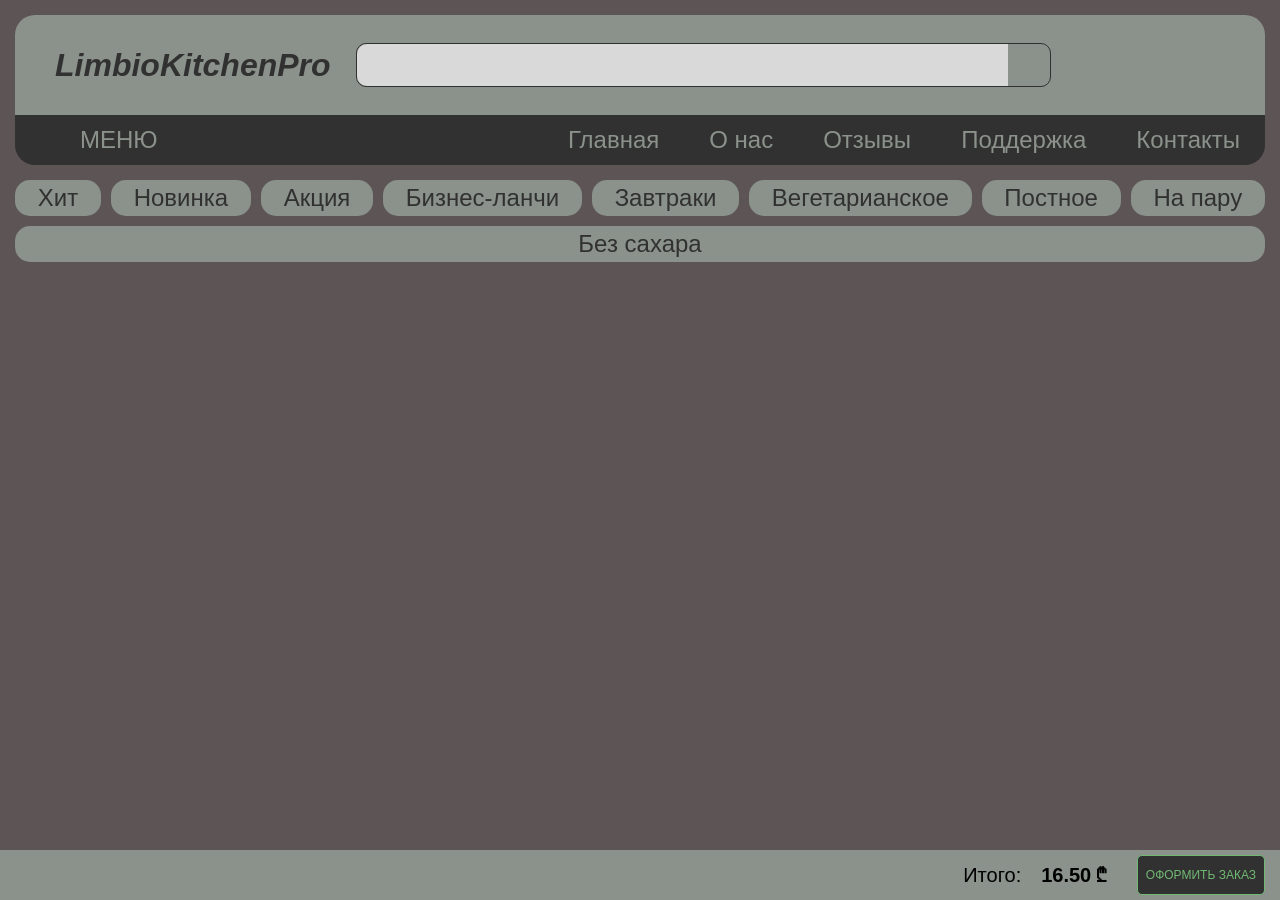
==== commit a2b88fba: "Initial commit: full project ready for deploy" ====
--- a/src/main/resources/static/index.html
+++ b/src/main/resources/static/index.html
@@ -83,64 +83,9 @@
             </div>
             <main class="main">
                 <div class="cards">
-                    <div class="card">
-                        <div class="card__box1">
-                            <div class="card__box2">
-                                <div class="card__photo">
-                                    <img src="/img/card/07b6f9a5-dc1e-4a84-9e3c-0d7b6152fa49.png" alt="">
-                                </div>
-                                <div class="card__weight-price">
-                                    <p class="card__weight">120 г</p>
-                                    <p class="card__price"><span>3.00</span> ₾</p>
-                                </div>
-                                <div class="card__dishname">
-                                    <p>Суп с мясом классический с грибами</p>
-                                </div>
-                                <div class="card__controls">
-                                    <button class="card__minus-button">
-                                        <svg>
-                                            <use href="/img/icons/sprite.svg#minus"></use>
-                                        </svg>
-                                    </button>
-                                    <div class="card__quantity">
-                                        <input type="number" name="quantity" class="card__quantity-input" value="0" min="0">
-                                    </div>
-                                    <button class="card__plus-button">
-                                        <svg>
-                                            <use href="/img/icons/sprite.svg#plus"></use>
-                                        </svg>
-                                    </button>
-                                    <button class="card__measure-unit">
-                                        <p>шт</p> 
-                                        <svg>
-                                            <use href="/img/icons/sprite.svg#chevron_down"></use>
-                                        </svg>
-                                    </button>
-                                </div>
-                                <div class="card__total">
-                                    <p class="card__total-text">Итого:</p>
-                                    <p class="card__total-price"><span>0.00</span> ₾</p>
-                                </div>
-                                <div class="card__line"></div>  
-                                <div class="card__actions">
-                                    <a href="#" class="card__add-to-favourite">
-                                        <svg>
-                                            <use href="/img/icons/sprite.svg#favorite"></use>
-                                        </svg>
-                                    </a>
-                                    <a href="#" class="card__add-to-mealplan">
-                                        <svg>
-                                            <use href="/img/icons/sprite.svg#mealplan"></use>
-                                        </svg>
-                                    </a>
-                                    <button class="card__in-cart-button">
-                                        В корзину
-                                    </button>
-                                </div>
-                            </div>
-                        </div>
-                    </div>
-                </div>
+
+                </div>
+
             </main>
             <footer class="footer">
 
@@ -260,31 +205,7 @@
             <div class="unibox">
                 <div class="cart">
                     <div class="cart__items">
-                        <div class="cart__item dish-item-mini">
-                            <div class="dish-item-mini__top">
-                                <div class="dish-item-mini__img-box">
-                                    <button class="dish-item-mini__close-button">
-                                        <svg>
-                                            <use href="/img/icons/sprite.svg#cross"></use>
-                                        </svg>
-                                    </button>
-                                </div>
-                            </div>
-                            <div class="dish-item-mini__dishname">
-                                Суп с мясом классический с грибами
-                            </div>
-                            <div class="dish-item-mini__numbers">
-                                <button class="dish-item-mini__change-quantity-button">
-                                    <span class="dish-item-mini__quantity">1</span>
-                                    <span> x </span>
-                                    <span class="dish-item-mini__price-snapshot">3.00</span> 
-                                </button>
-                                <div class="dish-item-mini__total">
-                                    <span class="dish-item-mini__sum">6.00</span> 
-                                    <span>₾</span>
-                                </div>
-                            </div>
-                        </div>
+
                     </div>
                 </div>
                 <div class="ration">
@@ -321,7 +242,10 @@
                     <div class="lowerbar__order">
                         <div class="lowerbar__total">
                             <p class="lowerbar__total-label">Итого:</p>
-                            <div class="lowerbar__total-sum">16.50 ₾</div>
+                            <div class="lowerbar__total-sum">
+                                <span class="lowerbar__total-sum-value">16.50</span>
+                                <span>₾</span>
+                            </div>
                         </div>
                         <button class="lowerbar__formalize-order-button">ОФОРМИТЬ ЗАКАЗ</button>
                     </div>
@@ -329,8 +253,233 @@
             
             </div>
         </div>
+
+
+        
+        <template class="card_template">
+            <div class="card">
+                <div class="card__box1">
+                    <div class="card__box2">
+                        <div class="card__photo"></div>
+                        <div class="card__weight-price">
+                            <div class="card__weight">
+                                <span class="card__weight-value">120</span>
+                                <span class="card__weight-unit">г</span>
+                            </div>
+                            <div class="card__price">
+                                <span class="card__price-value">3.00</span>
+                                <span class="card__price-unit">₾</span>
+                            </div>
+                        </div>
+                        <div class="card__dishname">
+                            <p>Суп с мясом классический с грибами</p>
+                        </div>
+                        <div class="card__dishcontrol dishcontrol">
+                            <div class="dishcontrol__quantity-control">
+                                <button class="dishcontrol__minus-button">
+                                    <svg>
+                                        <use href="/img/icons/sprite.svg#minus"></use>
+                                    </svg>
+                                </button>
+                                <div class="dishcontrol__quantity">
+                                    <input type="number" name="quantity" class="dishcontrol__quantity-input" value="0" min="0">
+                                </div>
+                                <button class="dishcontrol__plus-button">
+                                    <svg>
+                                        <use href="/img/icons/sprite.svg#plus"></use>
+                                    </svg>
+                                </button>
+                                <button class="dishcontrol__measure-unit">
+                                    <p>шт</p> 
+                                    <svg>
+                                        <use href="/img/icons/sprite.svg#chevron_down"></use>
+                                    </svg>
+                                </button>
+                            </div>
+                            <div class="dishcontrol__total">
+                                <p class="dishcontrol__total-text">Итого:</p>
+                                <p class="dishcontrol__total-price">
+                                    <span class="dishcontrol__total-price-value">0.00</span>
+                                    <span class="dishcontrol__total-price-unit">₾</span>
+                                </p>
+                            </div>
+                            <div class="dishcontrol__line"></div>  
+                            <div class="dishcontrol__actions">
+                                <a href="#" class="dishcontrol__add-to-favourite">
+                                    <svg>
+                                        <use href="/img/icons/sprite.svg#favorite"></use>
+                                    </svg>
+                                </a>
+                                <a href="#" class="dishcontrol__add-to-mealplan">
+                                    <svg>
+                                        <use href="/img/icons/sprite.svg#mealplan"></use>
+                                    </svg>
+                                </a>
+                                <button class="dishcontrol__in-cart-button">
+                                    В корзину
+                                </button>
+                            </div>
+                        </div>
+                    </div>
+                </div>
+            </div>
+        </template>
+
+        <template class="dish-item-mini_template">
+            <div class="dish-item-mini">
+                <div class="dish-item-mini__top">
+                    <div class="dish-item-mini__img-box">
+                        <button class="dish-item-mini__close-button">
+                            <svg>
+                                <use href="/img/icons/sprite.svg#cross"></use>
+                            </svg>
+                        </button>
+                    </div>
+                </div>
+                <div class="dish-item-mini__dishname">
+                    Суп с мясом классический с грибами
+                </div>
+                <div class="dish-item-mini__numbers">
+                    <button class="dish-item-mini__change-quantity-button">
+                        <span class="dish-item-mini__quantity">1</span>
+                        <span> x </span>
+                        <span class="dish-item-mini__price-snapshot">3.00</span> 
+                    </button>
+                    <div class="dish-item-mini__total">
+                        <span class="dish-item-mini__sum">6.00</span> 
+                        <span>₾</span>
+                    </div>
+                </div>
+            </div>        
+        </template>
+
+        <template class="dishpage_template">
+            <div class="dishpage">
+                <div class="dishpage__main">
+                    <div class="dishpage__img-box"></div>
+                    <div class="dishpage__weight-price">
+                        <div class="dishpage__weight">
+                            <span class="dishpage__weight-value">120</span>
+                            <span class="dishpage__weight-unit">г</span>
+                        </div>
+                        <div class="dishpage__nav">
+                            <div class="dishpage__nav-item"></div>
+                        </div>
+                        <div class="dishpage__price">
+                            <span class="dishpage__price-value">3.00</span>
+                            <span class="dishpage__price-unit">₾</span>
+                        </div>
+                    </div>
+                    <div class="dishpage__dishname">
+                        Суп с мясом классический с грибами
+                    </div>
+                    <div class="dishpage__description">
+                        <p>
+                            Нежный молочный суп — вкус, знакомый с детства. Лёгкий, согревающий и по-домашнему уютный: ароматное молоко, отборная вермишель и щепотка заботы в каждой ложке. Идеальный выбор для тех, кто хочет насладиться простым и полезным блюдом, которое дарит чувство комфорта и сытости. Попробуйте — иногда именно самые простые вкусы становятся любимыми.
+                        </p>
+                    </div>
+                </div>
+                <div class="dishpage__addition">
+                    <div class="dishpage__nutritional-value nutritional-value">
+                        <div class="nutritional-value__label">Пищевая ценность:</div>
+                        <div class="nutritional-value__box">
+                            <table class="nutritional-value__table">
+                                <tr class="nutritional-value_string">
+                                    <th class="nutritional-value__name">Белки:</th>
+                                    <td class="nutritional-value__weight">
+                                        <span class="nutritional-value__value">50</span>
+                                        <span class="nutritional-value__unit">г</span>
+                                    </td>
+                                </tr>
+                                <tr class="nutritional-value_string">
+                                    <th class="nutritional-value__name">Жиры:</th>
+                                    <td class="nutritional-value__weight">
+                                        <span class="nutritional-value__value">75</span>
+                                        <span class="nutritional-value__unit">г</span>
+                                    </td>
+                                </tr>
+                                <tr class="nutritional-value_string">
+                                    <th class="nutritional-value__name">Углеводы:</th>
+                                    <td class="nutritional-value__weight">
+                                        <span class="nutritional-value__value">80</span>
+                                        <span class="nutritional-value__unit">г</span>
+                                    </td>
+                                </tr>
+                                <tr class="nutritional-value_string">
+                                    <th class="nutritional-value__name">Калории:</th>
+                                    <td class="nutritional-value__weight">
+                                        <span class="nutritional-value__value">430</span>
+                                        <span class="nutritional-value__unit">ккал</span>
+                                    </td>
+                                </tr>
+                            </table>
+                        </div>
+                    </div>
+                    <div class="dishpage__composition dish-composition">
+                        <div class="dish-composition__label">Состав:</div>
+                        <div class="dish-composition__box">
+                            <ul class="dish-composition__list">
+                                <li class="dish-composition__item">курица</li>
+                                <li class="dish-composition__item">картофель</li>
+                                <li class="dish-composition__item">лук</li>
+                                <li class="dish-composition__item">морковь</li>
+                                <li class="dish-composition__item">грибы</li>
+                                <li class="dish-composition__item">сельдерей</li>
+                            </ul>
+                        </div>
+                    </div>
+                    <div class="dishpage__dishcontrol dishcontrol">
+                        <div class="dishcontrol__quantity-control">
+                            <button class="dishcontrol__minus-button">
+                                <svg>
+                                    <use href="/img/icons/sprite.svg#minus"></use>
+                                </svg>
+                            </button>
+                            <div class="dishcontrol__quantity">
+                                <input type="number" name="quantity" class="dishcontrol__quantity-input" value="0" min="0">
+                            </div>
+                            <button class="dishcontrol__plus-button">
+                                <svg>
+                                    <use href="/img/icons/sprite.svg#plus"></use>
+                                </svg>
+                            </button>
+                            <button class="dishcontrol__measure-unit">
+                                <p>шт</p> 
+                                <svg>
+                                    <use href="/img/icons/sprite.svg#chevron_down"></use>
+                                </svg>
+                            </button>
+                        </div>
+                        <div class="dishcontrol__total">
+                            <p class="dishcontrol__total-text">Итого:</p>
+                            <p class="dishcontrol__total-price">
+                                <span class="dishcontrol__total-price-value">0.00</span>
+                                <span class="dishcontrol__total-price-unit">₾</span>
+                            </p>
+                        </div>
+                        <div class="dishcontrol__line"></div>  
+                        <div class="dishcontrol__actions">
+                            <a href="#" class="dishcontrol__add-to-favourite">
+                                <svg>
+                                    <use href="/img/icons/sprite.svg#favorite"></use>
+                                </svg>
+                            </a>
+                            <a href="#" class="dishcontrol__add-to-mealplan">
+                                <svg>
+                                    <use href="/img/icons/sprite.svg#mealplan"></use>
+                                </svg>
+                            </a>
+                            <button class="dishcontrol__in-cart-button">
+                                В корзину
+                            </button>
+                        </div>
+                    </div>
+                </div>
+            </div>
+        </template>        
 
         <script src="/js/main.js">
         </script>
+
     </body>
 </html>
--- a/src/main/resources/static/css/style.css
+++ b/src/main/resources/static/css/style.css
@@ -61,7 +61,9 @@
 .wrapper{
     max-width: 1440px;
     margin: 0 auto;
+    margin-bottom: 15px;
     padding: 15px 15px 0px 15px;
+    padding-bottom: var(--bottom-panel-height, 0px);
 }
 
 /* header */
@@ -176,6 +178,8 @@
     flex-wrap: wrap;
     margin: 0px 0px 15px 0px;
     gap: 10px;
+
+    /*display: none;*/
 }
 .tag-button {
     flex: 1 1 auto;
@@ -249,12 +253,16 @@
     display: grid;
     grid-template-columns: repeat(auto-fill, minmax(320px, 1fr));
     gap: 20px;
+
+    /*display: none;*/
 }
 .card-place {
 }
 
 /* card */
 .card {
+    cursor: pointer;
+
     /*flex: 1 1 320px;*/
 }
 .card__box1 {
@@ -266,10 +274,6 @@
 .card__box1:hover {
     background-color: #949c95;
     box-shadow: 2px 2px 10px 5px #323131;
-}
-.card__box1:hover {
-    /*background-color: #323131;
-    box-shadow: 2px 2px 15px 10px #323131;*/
 }
 .card__box2 {
     display: flex;
@@ -283,16 +287,12 @@
 .card__photo {
     height: 162px;
     text-align: center;
-    background-color: #8A928B;
     border-radius: 7px;
+    background: url('../img/card/07b6f9a5-dc1e-4a84-9e3c-0d7b6152fa49.png') center center no-repeat;
+    background-size: cover;
+    background-color: #8A928B;
     background-repeat: no-repeat;
     background-size: cover;
-}
-.card__photo img{
-    border-radius: 7px;
-    width: 255px;
-    height: 0;
-    /*border: 1px solid #323131;*/
 }
 .card__weight-price {
     display: flex;
@@ -303,8 +303,16 @@
 .card__weight {
     color: #8A928B;
 }
+.card__weight-value{
+}
+.card__weight-unit{
+}
 .card__price {
     color: #70B973;
+}
+.card__price-value{
+}
+.card__price-unit{
 }
 .card__dishname {
     background-color: #8A928B;
@@ -318,28 +326,37 @@
     font-size: 16px;
     font-weight: 600;
 }
-.card__controls {
+.card__dishcontrol{
+}
+
+
+/* dishcontrol */
+
+.dishcontrol{
+    background-color: #323131;
+}
+.dishcontrol__quantity-control {
     display: flex;
     align-items: center;
     justify-content: space-between;
     flex: 1 1 auto;
     margin-bottom: 20px;
 }
-.card__minus-button {
+.dishcontrol__minus-button {
     margin: 0px 10px 0px 0px;
 }
-.card__minus-button svg{
+.dishcontrol__minus-button svg{
     width: 42px;
     height: 42px;
     fill: #8A928B;
 }
-.card__minus-button:active svg {
+.dishcontrol__minus-button:active svg {
     fill: #a5ada6;
 }
-.card__quantity{
+.dishcontrol__quantity{
     flex: 1 1 100%;
 }
-.card__quantity-input {
+.dishcontrol__quantity-input {
     height: 42px;
     padding: 10px;
     font-size: 24px;
@@ -349,85 +366,89 @@
     border-radius: 5px;
     background-color: #D9D9D9;
 }
-.card__quantity-input:focus {
+.dishcontrol__quantity-input:focus {
     /*box-shadow: 2px 2px 7px 1px #323131;*/
     background-color: #ffffff;
 }
-.card__plus-button {
+.dishcontrol__plus-button {
     margin: 0px 10px 0px 10px;
 
 }
-.card__plus-button svg {
+.dishcontrol__plus-button svg {
     width: 42px;
     height: 42px;
     fill: #8A928B;
 }
-.card__plus-button:active svg {
+.dishcontrol__plus-button:active svg {
     fill: #a5ada6;
 }
-.card__measure-unit {
-    display: flex;
-    flex: 1 1 auto;
-}
-.card__measure-unit p {
+.dishcontrol__measure-unit {
+    display: flex;
+    flex: 1 1 auto;
+}
+.dishcontrol__measure-unit p {
     font-size: 24px;
     color: #8A928B;
 }
-.card__measure-unit svg{
+.dishcontrol__measure-unit svg{
     width: 26px;
     height: 29px;
     fill: #8A928B;
 }
-.card__measure-unit:hover svg {
+.dishcontrol__measure-unit:hover svg {
     fill: #a5ada6;
 }
-.card__line {
+.dishcontrol__line {
     width: 100%;
     min-height: 1px;
     background-color: #8A928B;
     margin: 0px 0px 10px 0px;
 }
-.card__total {
+.dishcontrol__total {
     display: flex;
     justify-content: space-between;
 }
-.card__total-text {
+.dishcontrol__total-text {
     color: #8A928B;
     font-size: 18px;
     margin-bottom: 5px;
 }
-.card__total-price{
+.dishcontrol__total-price{
     color: #70B973;
     font-size: 18px;
 }
-.card__actions {
+.dishcontrol__total-price-value{
+}
+.dishcontrol__total-price-unit{
+}
+.dishcontrol__actions {
     display: flex;
     align-items: center;
     justify-content: space-between
 }
-.card__add-to-favourite {
+.dishcontrol__add-to-favourite {
     margin: 0px 25px 0px 0px;
 }
-.card__add-to-favourite svg{
+.dishcontrol__add-to-favourite svg{
     width: 38px;
     height: 38px;
     fill: #8A928B;
 }
-.card__add-to-favourite:hover svg {
+.dishcontrol__add-to-favourite:hover svg {
     fill: #70d173;
 }
-.card__add-to-mealplan {
+.dishcontrol__add-to-mealplan {
     margin: 0px 25px 0px 0px;
 }
-.card__add-to-mealplan svg {
+.dishcontrol__add-to-mealplan svg {
     width: 42px;
     height: 42px;
     fill: #8A928B;
 }
-.card__add-to-mealplan:hover svg{
+.dishcontrol__add-to-mealplan:hover svg{
     fill: #70d173;
 }
-.card__in-cart-button {
+.dishcontrol__in-cart-button {
     display: flex;
     align-items: center;
     justify-content: center;
@@ -440,12 +461,176 @@
     font-weight: 600;
     border-radius: 5px;
 }
-.card__in-cart-button_green{
+.dishcontrol__in-cart-button_green{
     background-color: #70B973;
 }
-.card__in-cart-button:hover {
+.dishcontrol__in-cart-button:hover {
     background-color: #70d173;
 }
+
+
+/* dishpage */
+
+.dishpage {
+    display: flex;
+    flex-wrap: wrap;
+    gap: 30px;
+    background-color: #323131;
+    padding: 30px;
+}
+.dishpage__main {
+    display: flex;
+    flex-direction: column;
+    flex: 1 1 850px;
+
+}
+.dishpage__img-box {
+    background: url('../img/card/07b6f9a5-dc1e-4a84-9e3c-0d7b6152fa49.png') center center no-repeat;
+    background-size: cover;
+    min-height: 500px;
+}
+.dishpage__weight-price {
+    display: flex;
+    font-size: 32px;
+    padding: 12px 0px 12px 0px;
+
+}
+.dishpage__weight {
+    color: #8A928B;
+}
+.dishpage__weight-value {
+}
+.dishpage__weight-unit {
+}
+.dishpage__nav {
+    flex: 1 1 auto;
+}
+.dishpage__nav-item {
+}
+.dishpage__price {
+    color: #70B973;
+}
+.dishpage__price-value {
+}
+.dishpage__price-unit {
+}
+.dishpage__dishname {
+    min-height: 112px;
+    font-size: 24px;
+    font-weight: 700;
+    color: #323131;
+    background-color: #8A928B;
+    padding: 10px;
+    margin-bottom: 30px;
+}
+.dishpage__description {
+    font-size: 20px;
+    line-height: 120%;
+    color: #323131;
+    background-color: #8A928B;
+    padding: 10px;
+    overflow-y: auto;
+}
+.dishpage__addition {
+    display: flex;
+    flex-direction: column;
+    flex: 1 1 423px;
+    background-color: #8A928B;
+    padding: 10px 10px 10px 10px;
+}
+.dishpage__nutritional-value {
+}
+.nutritional-value {
+    font-size: 20px;
+    margin-bottom: 25px;
+}
+.nutritional-value__label {
+    font-weight: 600;
+    color: #323131;
+    margin-bottom: 7px;
+}
+.nutritional-value__box {
+    background-color: #323131;
+    padding: 18px;
+}
+.nutritional-value__table {
+    width: 100%;
+}
+.nutritional-value_string {
+}
+.nutritional-value__name {
+    text-align: left;
+    color: #8A928B;
+    padding: 5px 0px 5px 0px;
+}
+.nutritional-value__weight {
+    text-align: right;
+    color: #D9D9D9;
+}
+.nutritional-value__value {
+}
+.nutritional-value__unit {
+}
+.dishpage__composition {
+}
+.dish-composition {
+    font-size: 20px;
+    flex: 1 1 auto;
+    margin-bottom: 50px;
+}
+.dish-composition__label {
+    font-size: 20px;
+    font-weight: 600;
+    color: #323131;
+    margin-bottom: 7px;
+}
+.dish-composition__box {
+    background-color: #323131;
+    padding: 18px;
+}
+.dish-composition__list {
+    color: #D9D9D9;
+    line-height: 130%;
+}
+.dish-composition__item {
+}
+.dishpage__dishcontrol {
+    padding: 23px 17px 17px 17px;
+}
+
+
+
+.dishcontrol {
+}
+.dishcontrol__quantity-control {
+}
+.dishcontrol__minus-button {
+}
+.dishcontrol__quantity {
+}
+.dishcontrol__quantity-input {
+}
+.dishcontrol__plus-button {
+}
+.dishcontrol__measure-unit {
+}
+.dishcontrol__total {
+}
+.dishcontrol__total-text {
+}
+.dishcontrol__total-price {
+}
+.dishcontrol__line {
+}
+.dishcontrol__actions {
+}
+.dishcontrol__add-to-favourite {
+}
+.dishcontrol__add-to-mealplan {
+}
+.dishcontrol__in-cart-button {
+}
+
 
 
 
@@ -625,7 +810,9 @@
 .unibox {
     display: none;
     min-height: 220px;
-    background-color: #709BB9;
+    background-color: #8A928B;
+    /*background-color: #709BB9;*/
+    /*background-color: #E18585;*/
     
 }
 .cart {
@@ -661,7 +848,7 @@
     background: url('../img/dishmenu/2a9d6f7b-5c1e-4a8f-3e9c-0d6b471528fa.png') center center no-repeat;
     background-size: cover;
     border-radius: 7px 7px 0px 0px;
-    margin-bottom: 8px;
+    margin-bottom: 5px;
 }
 .dish-item-mini__close-button {
     display: flex;
@@ -679,9 +866,11 @@
 }
 .dish-item-mini__dishname {
     flex: 1 1 auto;
-    font-size: 11px;
-    font-weight: 700;
+    font-size: 12px;
+    font-weight: 600;
+    line-height: 120%;
     color: #8A928B;
+    /*color: #D9D9D9;*/
 }
 .dish-item-mini__numbers {
     display: flex;
@@ -781,6 +970,8 @@
 .lowerbar__total-sum {
     font-weight: 700;
     white-space: nowrap;
+}
+.lowerbar__total-sum-value{
 }
 .lowerbar__formalize-order-button {
     min-height: 40px;
@@ -793,3 +984,8 @@
     text-transform: uppercase;
     color: #70B973;
 }
+
+
+.hidden {
+    display: none;
+}
